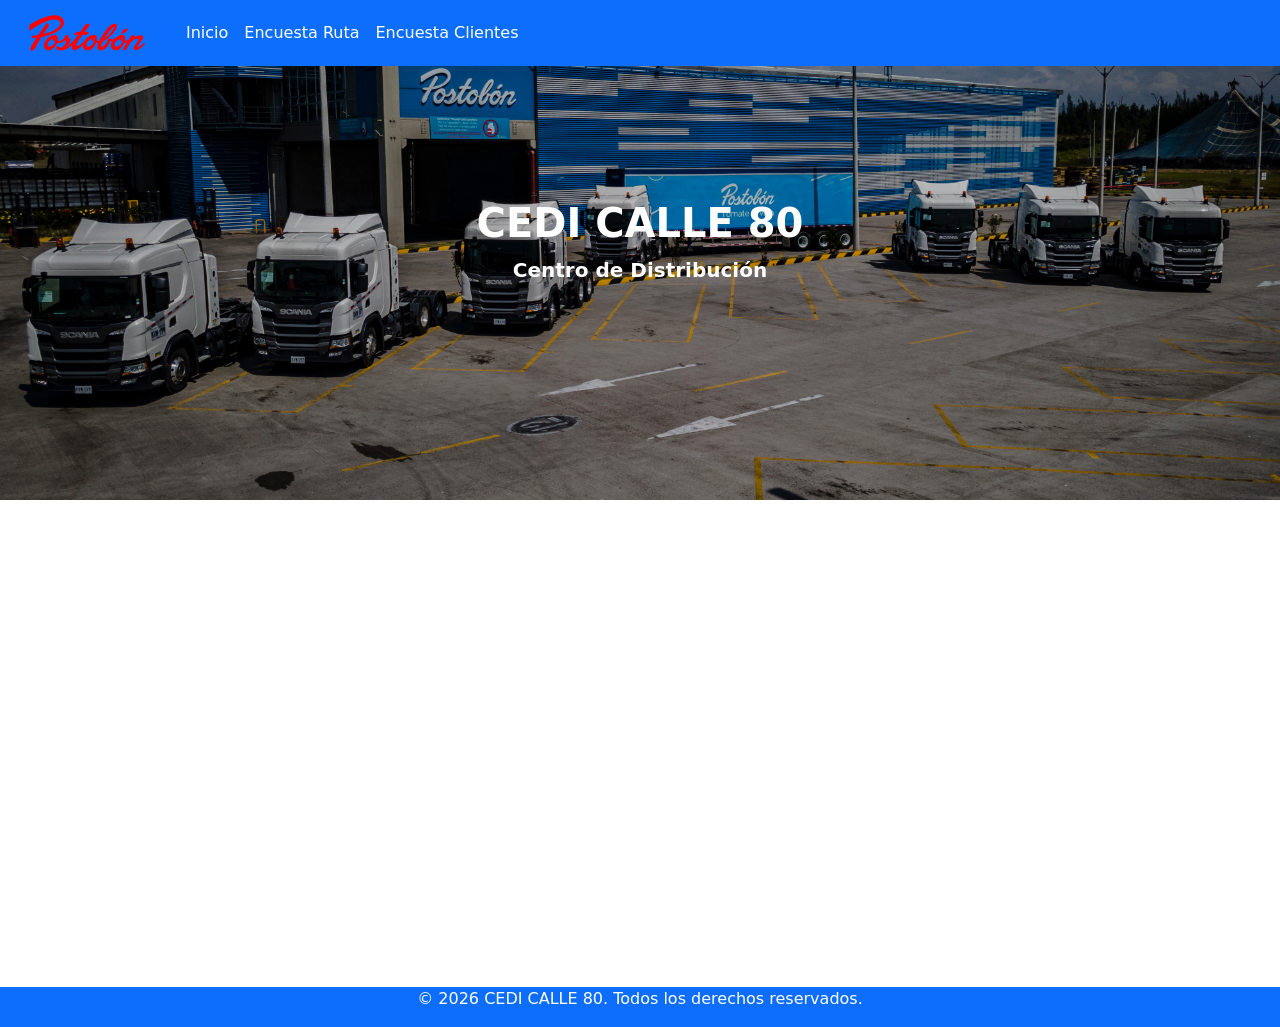
==== encuesta-cliente.html @ 890885d6 "Cmabios a los urls y la navegacion" ====
<!DOCTYPE html>
<html lang="en">

<head>
    <meta charset="UTF-8">
    <meta name="viewport" content="width=device-width, initial-scale=1.0">
    <link href="https://cdn.jsdelivr.net/npm/bootstrap@5.0.2/dist/css/bootstrap.min.css" rel="stylesheet"
        integrity="sha384-EVSTQN3/azprG1Anm3QDgpJLIm9Nao0Yz1ztcQTwFspd3yD65VohhpuuCOmLASjC" crossorigin="anonymous">
    <link rel="stylesheet" href="./styles/styles.css">
    <title>CEDI CALLE 80</title>
</head>

<header>
    <nav class="navbar navbar-expand-lg fixed-top navbar-dark bg-primary">
        <div class="container-fluid">
            <a class="navbar-brand logo-container" href="#"></a>
            <button class="navbar-toggler" type="button" data-bs-toggle="collapse" data-bs-target="#navbarNavAltMarkup"
                aria-controls="navbarNavAltMarkup" aria-expanded="false" aria-label="Toggle navigation">
                <span class="navbar-toggler-icon"></span>
            </button>
            <div class="collapse navbar-collapse" id="navbarNavAltMarkup">
                <div class="navbar-nav">
                      <a class="nav-link active" href="#inicio">Inicio</a>
                    <a class="nav-link active" href="./encuesta-ruta.html">Encuesta Ruta</a>
                    <a class="nav-link active" href="./encuesta-clientes.html">Encuesta Clientes</a>
                    <!-- <a class="nav-link" href="#">Pricing</a> -->
                    <!-- <a class="nav-link" href="#" tabindex="-1" aria-disabled="true">Disabled</a> -->
                </div>
            </div>
        </div>
    </nav>
</header>

<body>
    <div id="inicio">
        <div>
            <H1 class="shadow-lg fs-1 text-center text-white fw-bold">CEDI CALLE 80</H1>
            <p class="shadow-lg fs-5 text-center text-white fw-bold">Centro de Distribución</p>
        </div>
    </div>

    <div id="contacto" class="container-lg">
        <iframe width="100%" height="480px"
            src="https://forms.office.com/Pages/ResponsePage.aspx?id=M63lG9OEoEKmShtnPk6ZRMuyhfJ_4ehDjxQ4cZRRigpUQkJGTUZaQ1k0WUVTT1k1SENMTEExWk5aTS4u&embed=true"
            frameborder="0" marginwidth="0" marginheight="0" style="border: none; max-width:100%; max-height:100vh"
            allowfullscreen webkitallowfullscreen mozallowfullscreen msallowfullscreen> </iframe>
    </div>


<footer class="bg-primary">
    <div class="container-fluid">
        <div class="row">
            <div class="col-12">
                <p class="text-center text-white">© 2026 CEDI CALLE 80. Todos los derechos reservados.</p>
            </div>
        </div>
    </div>
</footer>


    <script src="https://cdn.jsdelivr.net/npm/bootstrap@5.0.2/dist/js/bootstrap.bundle.min.js"
        integrity="sha384-MrcW6ZMFYlzcLA8Nl+NtUVF0sA7MsXsP1UyJoMp4YLEuNSfAP+JcXn/tWtIaxVXM"
        crossorigin="anonymous"></script>
</body>

</html>
---- styles/styles.css ----
#inicio {
    background-image:  linear-gradient(rgba(0, 0, 0, 0.2), rgba(0, 0, 0, 0.2)),url(../src/background-inicio.jpg);
    background-repeat: no-repeat;
    background-position: center;
    background-size: cover;
    height: 500px;
    width: 100%;
    display: flex;
    justify-content: center;
    align-items: center;
}

.logo-container{
      background-image: url(../src/logo-postobon.svg);
      background-repeat: no-repeat;
     background-size: cover; /* Ajusta el tamaño según tus necesidades */
     background-position: center; /* Centra la imagen */
     width: 150px; /* Define el ancho del contenedor */
     height: 50px; /* Define la altura del contenedor */
}

.text-stroke {
    -webkit-text-stroke: 1px black; /* Grosor y color del contorno */
    /* text-stroke: 2px black; Para navegadores que no son WebKit */
}
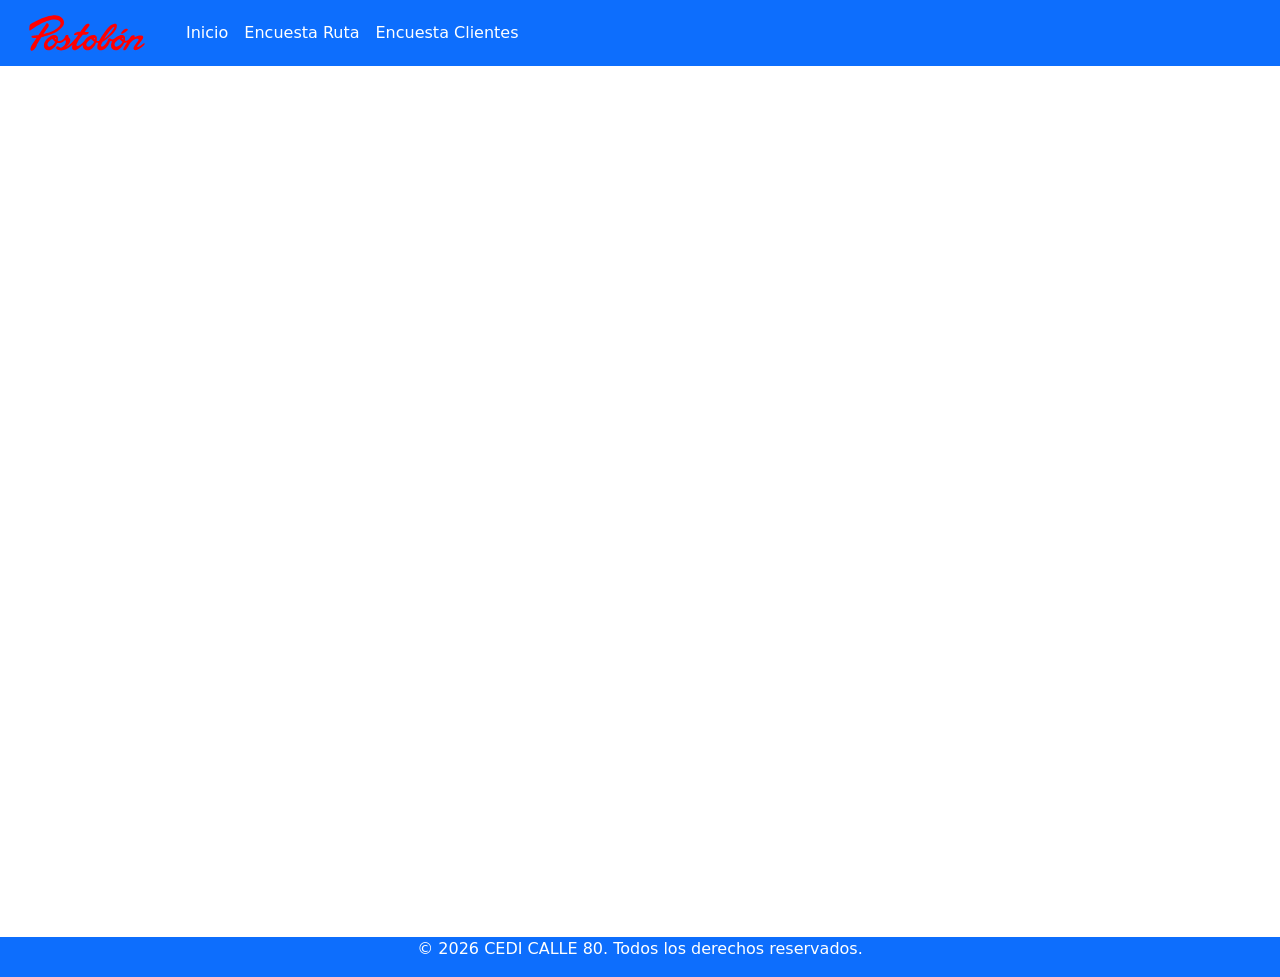
==== commit 5715f555: "cambio de dimensiones" ====
--- a/encuesta-cliente.html
+++ b/encuesta-cliente.html
@@ -1,66 +1,95 @@
-<!DOCTYPE html>
+<!doctype html>
 <html lang="en">
+  <head>
+    <meta charset="UTF-8" />
+    <meta name="viewport" content="width=device-width, initial-scale=1.0" />
+    <link
+      href="https://cdn.jsdelivr.net/npm/bootstrap@5.0.2/dist/css/bootstrap.min.css"
+      rel="stylesheet"
+      integrity="sha384-EVSTQN3/azprG1Anm3QDgpJLIm9Nao0Yz1ztcQTwFspd3yD65VohhpuuCOmLASjC"
+      crossorigin="anonymous"
+    />
+    <link rel="stylesheet" href="./styles/styles.css" />
+    <title>CEDI CALLE 80</title>
+  </head>
 
-<head>
-    <meta charset="UTF-8">
-    <meta name="viewport" content="width=device-width, initial-scale=1.0">
-    <link href="https://cdn.jsdelivr.net/npm/bootstrap@5.0.2/dist/css/bootstrap.min.css" rel="stylesheet"
-        integrity="sha384-EVSTQN3/azprG1Anm3QDgpJLIm9Nao0Yz1ztcQTwFspd3yD65VohhpuuCOmLASjC" crossorigin="anonymous">
-    <link rel="stylesheet" href="./styles/styles.css">
-    <title>CEDI CALLE 80</title>
-</head>
+  <header>
+    <nav class="navbar navbar-expand-lg fixed-top navbar-dark bg-primary">
+      <div class="container-fluid">
+        <a class="navbar-brand logo-container" href="#"></a>
+        <button
+          class="navbar-toggler"
+          type="button"
+          data-bs-toggle="collapse"
+          data-bs-target="#navbarNavAltMarkup"
+          aria-controls="navbarNavAltMarkup"
+          aria-expanded="false"
+          aria-label="Toggle navigation"
+        >
+          <span class="navbar-toggler-icon"></span>
+        </button>
+        <div class="collapse navbar-collapse" id="navbarNavAltMarkup">
+          <div class="navbar-nav">
+            <a class="nav-link active" href="./index.html">Inicio</a>
+            <a class="nav-link active" href="./encuesta-ruta.html"
+              >Encuesta Ruta</a
+            >
+            <a class="nav-link active" href="./encuesta-cliente.html"
+              >Encuesta Clientes</a
+            >
+            <!-- <a class="nav-link" href="#">Pricing</a> -->
+            <!-- <a class="nav-link" href="#" tabindex="-1" aria-disabled="true">Disabled</a> -->
+          </div>
+        </div>
+      </div>
+    </nav>
+  </header>
 
-<header>
-    <nav class="navbar navbar-expand-lg fixed-top navbar-dark bg-primary">
-        <div class="container-fluid">
-            <a class="navbar-brand logo-container" href="#"></a>
-            <button class="navbar-toggler" type="button" data-bs-toggle="collapse" data-bs-target="#navbarNavAltMarkup"
-                aria-controls="navbarNavAltMarkup" aria-expanded="false" aria-label="Toggle navigation">
-                <span class="navbar-toggler-icon"></span>
-            </button>
-            <div class="collapse navbar-collapse" id="navbarNavAltMarkup">
-                <div class="navbar-nav">
-                      <a class="nav-link active" href="#inicio">Inicio</a>
-                    <a class="nav-link active" href="./encuesta-ruta.html">Encuesta Ruta</a>
-                    <a class="nav-link active" href="./encuesta-clientes.html">Encuesta Clientes</a>
-                    <!-- <a class="nav-link" href="#">Pricing</a> -->
-                    <!-- <a class="nav-link" href="#" tabindex="-1" aria-disabled="true">Disabled</a> -->
-                </div>
-            </div>
-        </div>
-    </nav>
-</header>
+  <body>
+    <!-- <div id="inicio">
+      <div>
+        <h1 class="shadow-lg fs-1 text-center text-white fw-bold">
+          CEDI CALLE 80
+        </h1>
+        <p class="shadow-lg fs-5 text-center text-white fw-bold">
+          Centro de Distribución
+        </p>
+      </div>
+    </div> -->
 
-<body>
-    <div id="inicio">
-        <div>
-            <H1 class="shadow-lg fs-1 text-center text-white fw-bold">CEDI CALLE 80</H1>
-            <p class="shadow-lg fs-5 text-center text-white fw-bold">Centro de Distribución</p>
-        </div>
+    <div id="contacto" class="container-lg">
+      <iframe
+        width="100%"
+        height="800px"
+        src="https://forms.office.com/Pages/ResponsePage.aspx?id=M63lG9OEoEKmShtnPk6ZRMuyhfJ_4ehDjxQ4cZRRigpUQkJGTUZaQ1k0WUVTT1k1SENMTEExWk5aTS4u&embed=true"
+        frameborder="0"
+        marginwidth="0"
+        marginheight="0"
+        style="border: none; max-width: 100%"
+        allowfullscreen
+        webkitallowfullscreen
+        mozallowfullscreen
+        msallowfullscreen
+      >
+      </iframe>
     </div>
 
-    <div id="contacto" class="container-lg">
-        <iframe width="100%" height="480px"
-            src="https://forms.office.com/Pages/ResponsePage.aspx?id=M63lG9OEoEKmShtnPk6ZRMuyhfJ_4ehDjxQ4cZRRigpUQkJGTUZaQ1k0WUVTT1k1SENMTEExWk5aTS4u&embed=true"
-            frameborder="0" marginwidth="0" marginheight="0" style="border: none; max-width:100%; max-height:100vh"
-            allowfullscreen webkitallowfullscreen mozallowfullscreen msallowfullscreen> </iframe>
-    </div>
+    <footer class="bg-primary">
+      <div class="container-fluid">
+        <div class="row">
+          <div class="col-12">
+            <p class="text-center text-white">
+              © 2026 CEDI CALLE 80. Todos los derechos reservados.
+            </p>
+          </div>
+        </div>
+      </div>
+    </footer>
 
-
-<footer class="bg-primary">
-    <div class="container-fluid">
-        <div class="row">
-            <div class="col-12">
-                <p class="text-center text-white">© 2026 CEDI CALLE 80. Todos los derechos reservados.</p>
-            </div>
-        </div>
-    </div>
-</footer>
-
-
-    <script src="https://cdn.jsdelivr.net/npm/bootstrap@5.0.2/dist/js/bootstrap.bundle.min.js"
-        integrity="sha384-MrcW6ZMFYlzcLA8Nl+NtUVF0sA7MsXsP1UyJoMp4YLEuNSfAP+JcXn/tWtIaxVXM"
-        crossorigin="anonymous"></script>
-</body>
-
-</html>+    <script
+      src="https://cdn.jsdelivr.net/npm/bootstrap@5.0.2/dist/js/bootstrap.bundle.min.js"
+      integrity="sha384-MrcW6ZMFYlzcLA8Nl+NtUVF0sA7MsXsP1UyJoMp4YLEuNSfAP+JcXn/tWtIaxVXM"
+      crossorigin="anonymous"
+    ></script>
+  </body>
+</html>
--- a/styles/styles.css
+++ b/styles/styles.css
@@ -10,6 +10,16 @@
     align-items: center;
 }
 
+html {
+  min-height: 50%;
+  position: relative;
+}
+body {
+padding: 100px 0px 70px 0px;
+  margin: 0;
+}
+
+
 .logo-container{
       background-image: url(../src/logo-postobon.svg);
       background-repeat: no-repeat;
@@ -19,6 +29,15 @@
      height: 50px; /* Define la altura del contenedor */
 }
 
+/* Dejar footer siempre abajo */
+footer {
+  position: absolute;
+  bottom: 0;
+  width: 100%;
+  height: 40px;
+  color: white;
+}
+
 .text-stroke {
     -webkit-text-stroke: 1px black; /* Grosor y color del contorno */
     /* text-stroke: 2px black; Para navegadores que no son WebKit */
